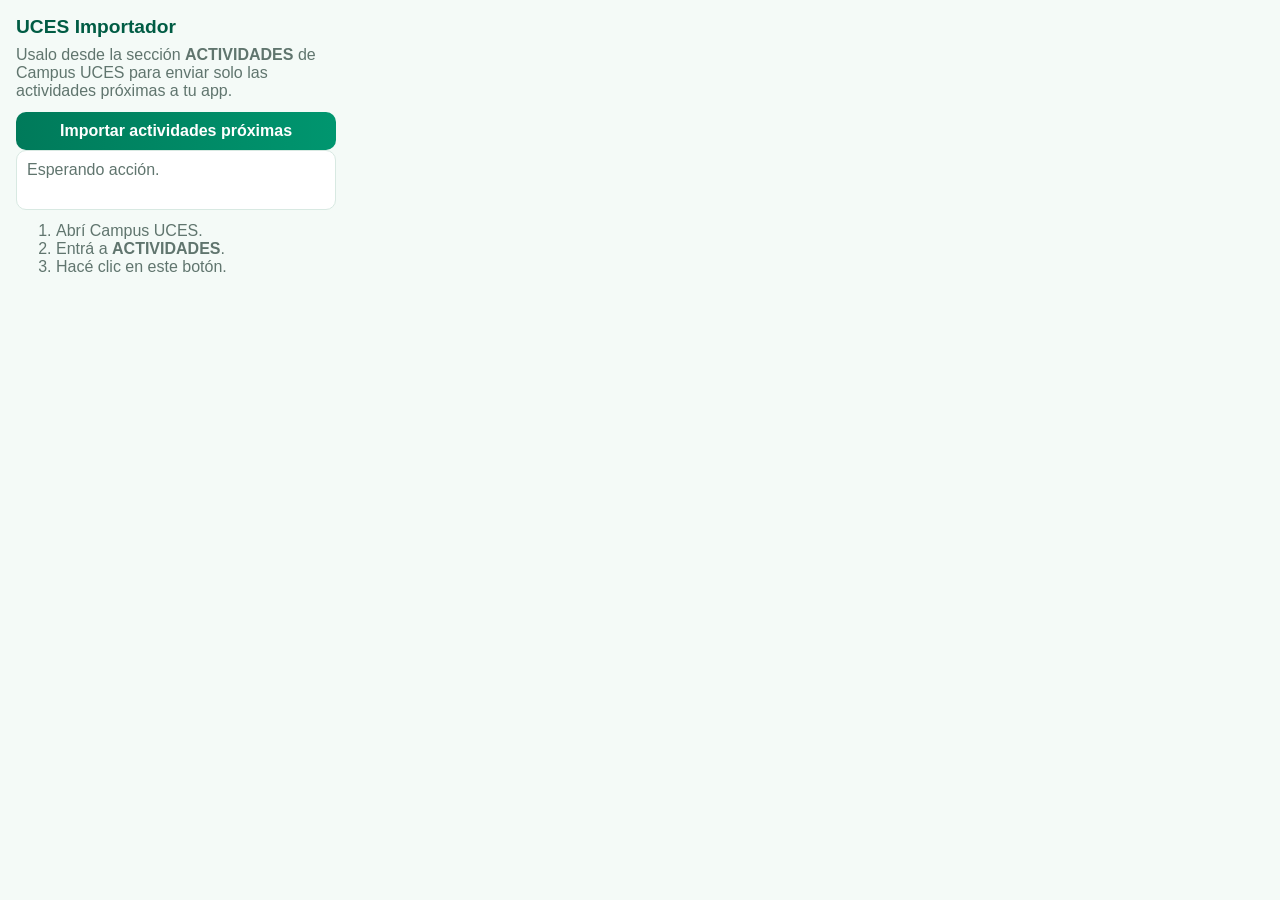
==== uces-campus-extension/popup.html @ 11dc9604 "Add Campus UCES activity import extension" ====
<!DOCTYPE html>
<html lang="es">
  <head>
    <meta charset="UTF-8" />
    <meta name="viewport" content="width=device-width, initial-scale=1.0" />
    <title>UCES Importador</title>
    <link rel="stylesheet" href="popup.css" />
  </head>
  <body>
    <main class="popup">
      <h1>UCES Importador</h1>
      <p>
        Usalo desde la sección <strong>ACTIVIDADES</strong> de Campus UCES para enviar
        solo las actividades próximas a tu app.
      </p>

      <button id="syncBtn" type="button">Importar actividades próximas</button>
      <p id="status" class="status">Esperando acción.</p>

      <ol>
        <li>Abrí Campus UCES.</li>
        <li>Entrá a <strong>ACTIVIDADES</strong>.</li>
        <li>Hacé clic en este botón.</li>
      </ol>
    </main>

    <script src="popup.js"></script>
  </body>
</html>
---- uces-campus-extension/popup.css ----
:root {
  --primary: #007a5a;
  --primary-dark: #005c44;
  --text: #18362f;
  --muted: #60756e;
  --border: #d8e9e2;
  --bg: #f4faf7;
}

body {
  margin: 0;
  font-family: "Segoe UI", Tahoma, Geneva, Verdana, sans-serif;
  background: var(--bg);
  color: var(--text);
}

.popup {
  width: 320px;
  padding: 16px;
}

h1 {
  margin: 0 0 8px;
  color: var(--primary-dark);
  font-size: 1.2rem;
}

p,
ol {
  margin: 0 0 12px;
  color: var(--muted);
}

button {
  width: 100%;
  border: none;
  border-radius: 10px;
  padding: 10px 12px;
  font: inherit;
  font-weight: 700;
  cursor: pointer;
  color: #ffffff;
  background: linear-gradient(90deg, var(--primary) 0%, #00966f 100%);
}

.status {
  min-height: 38px;
  padding: 10px;
  border-radius: 10px;
  background: #ffffff;
  border: 1px solid var(--border);
}

.status.error {
  color: #b42318;
}
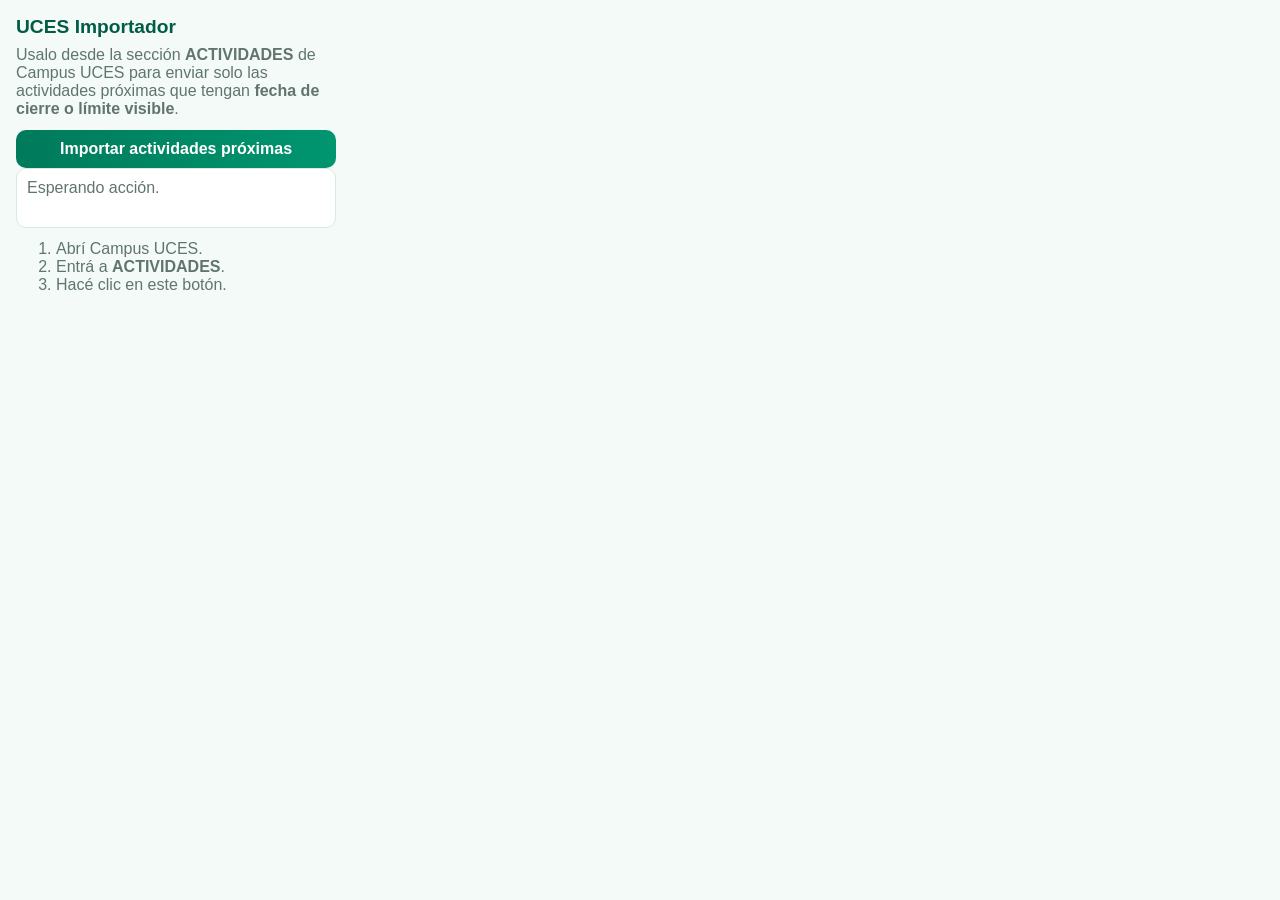
==== commit 6d13f92b: "Filter Campus imports by visible deadline" ====
--- a/uces-campus-extension/popup.html
+++ b/uces-campus-extension/popup.html
@@ -11,7 +11,7 @@
       <h1>UCES Importador</h1>
       <p>
         Usalo desde la sección <strong>ACTIVIDADES</strong> de Campus UCES para enviar
-        solo las actividades próximas a tu app.
+        solo las actividades próximas que tengan <strong>fecha de cierre o límite visible</strong>.
       </p>
 
       <button id="syncBtn" type="button">Importar actividades próximas</button>
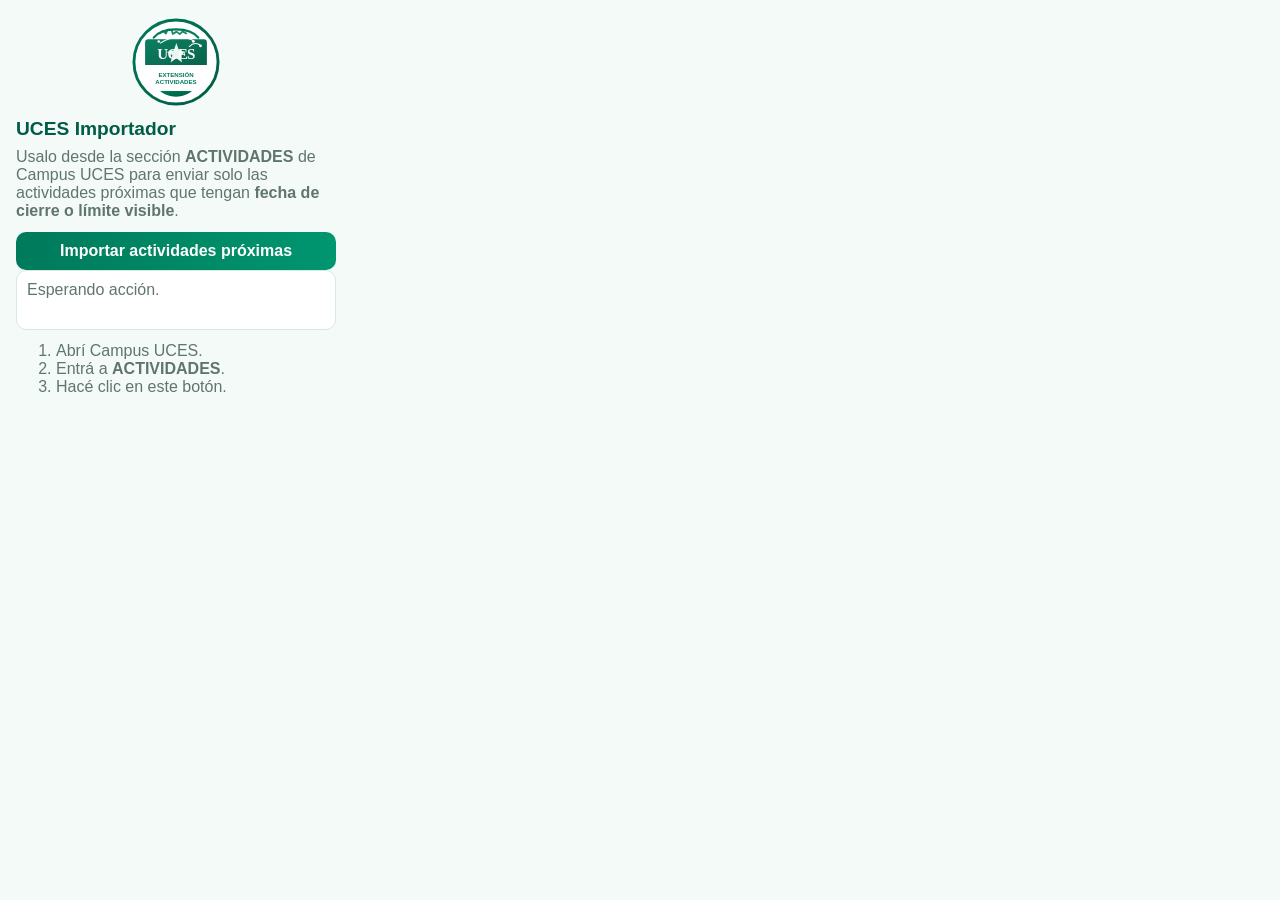
==== commit 32173f3c: "Add shared activities badge for app and favicon" ====
--- a/uces-campus-extension/popup.html
+++ b/uces-campus-extension/popup.html
@@ -8,6 +8,7 @@
   </head>
   <body>
     <main class="popup">
+      <img src="icon-actividades.svg" alt="UCES Extensión Actividades" class="popup-logo" />
       <h1>UCES Importador</h1>
       <p>
         Usalo desde la sección <strong>ACTIVIDADES</strong> de Campus UCES para enviar
--- a/uces-campus-extension/popup.css
+++ b/uces-campus-extension/popup.css
@@ -17,6 +17,14 @@
 .popup {
   width: 320px;
   padding: 16px;
+}
+
+.popup-logo {
+  display: block;
+  width: 92px;
+  height: 92px;
+  object-fit: contain;
+  margin: 0 auto 10px;
 }
 
 h1 {
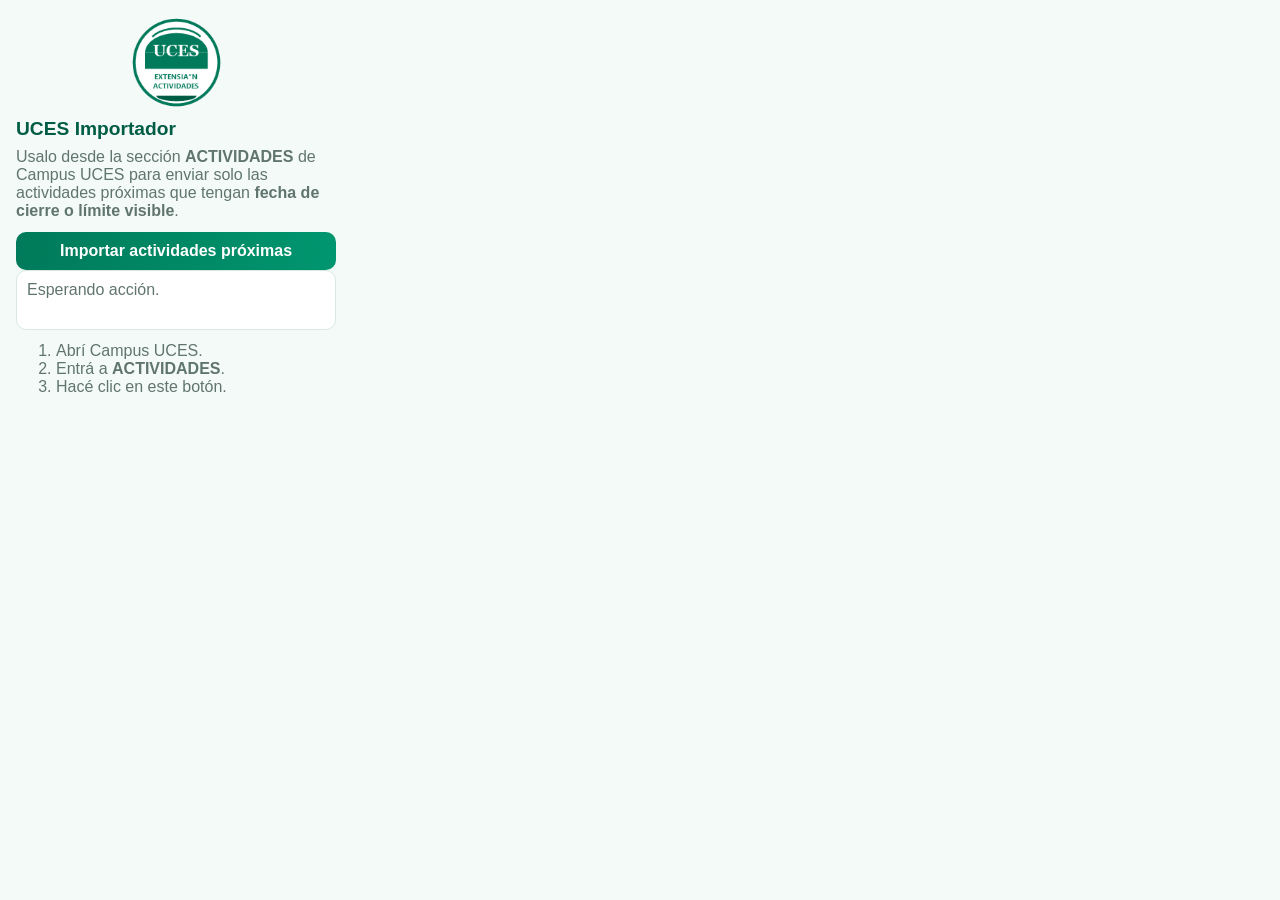
==== commit 40bf17a9: "Add PNG toolbar icons for extension" ====
--- a/uces-campus-extension/popup.html
+++ b/uces-campus-extension/popup.html
@@ -8,7 +8,7 @@
   </head>
   <body>
     <main class="popup">
-      <img src="icon-actividades.svg" alt="UCES Extensión Actividades" class="popup-logo" />
+      <img src="icon128.png" alt="UCES Extensión Actividades" class="popup-logo" />
       <h1>UCES Importador</h1>
       <p>
         Usalo desde la sección <strong>ACTIVIDADES</strong> de Campus UCES para enviar
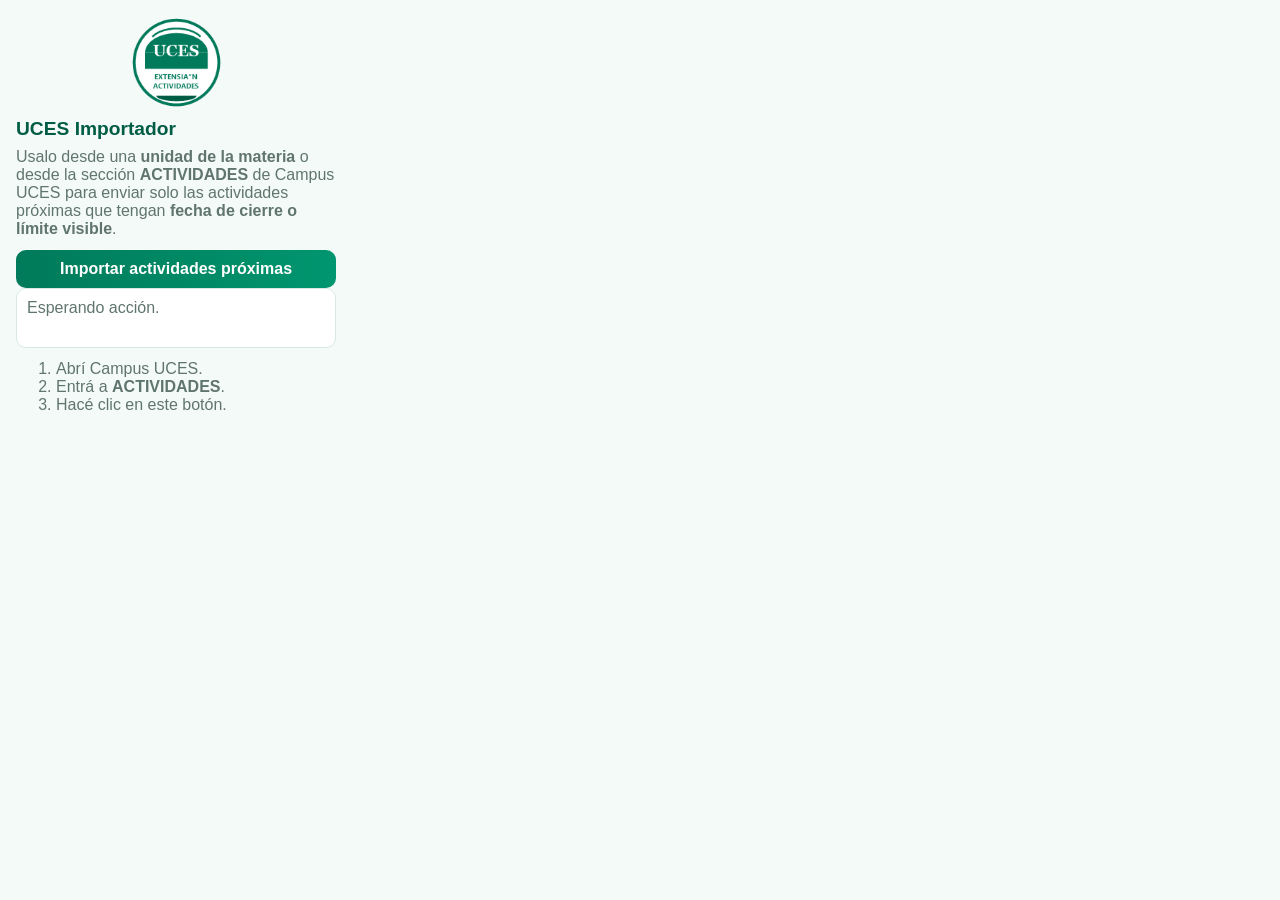
==== commit ea55ae3e: "Support activity import from subject units" ====
--- a/uces-campus-extension/popup.html
+++ b/uces-campus-extension/popup.html
@@ -11,8 +11,9 @@
       <img src="icon128.png" alt="UCES Extensión Actividades" class="popup-logo" />
       <h1>UCES Importador</h1>
       <p>
-        Usalo desde la sección <strong>ACTIVIDADES</strong> de Campus UCES para enviar
-        solo las actividades próximas que tengan <strong>fecha de cierre o límite visible</strong>.
+        Usalo desde una <strong>unidad de la materia</strong> o desde la sección
+        <strong>ACTIVIDADES</strong> de Campus UCES para enviar solo las actividades
+        próximas que tengan <strong>fecha de cierre o límite visible</strong>.
       </p>
 
       <button id="syncBtn" type="button">Importar actividades próximas</button>
